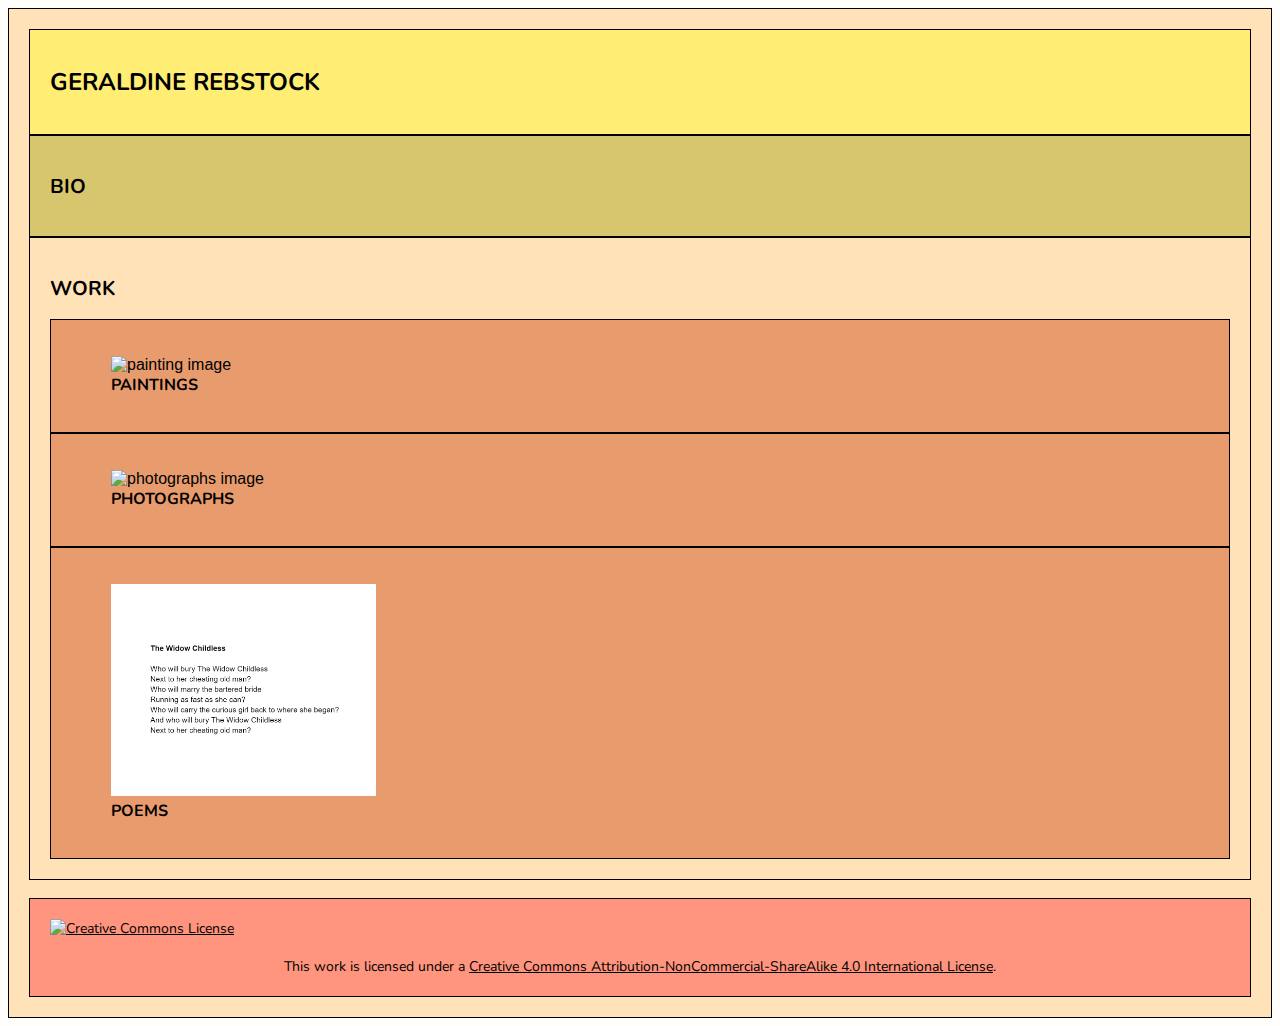
==== unit_5/index.html @ e34af667 "Unit 5 Files" ====
<!DOCTYPE html>
<html lang="en">

<head>
	<link rel="stylesheet" type="text/css" href="css/style.css">
	<title>Geraldine Rebstock</title>
</head>

<body>

	<div class="wrapper">

	<header>
		<h1>Geraldine Rebstock</h1>
	</header>

    <section id="one">
	<h2>BIO</h2> 
    </section>

    <section id="two">
    	<h2>Work</h2>
    	<article class="paintings">
    		<figure>
    		<img src="images/fearyourfaces.png" alt="painting image" title="Paintings" style=width:25%>
    		<figcaption>Paintings</figcaption>
    		</figure>   		
    	</article>
    	<article class="photographs">
    		<figure><img src="images/HiRise2.png" alt="photographs image" title="Photographs" style=width:25%>
    		<figcaption>Photographs</figcaption>
    		</figure>
    	</article>    	
    	<article class="poems">
    		<figure><img src="images/Widow1.png" alt="poem image" title="Poems" style=width:25%>
    		<figcaption>Poems</figcaption>
    		</figure>
    	</article>
    </section>

    <br>

    <footer>
    	<!-- Creative Commons license -->
		<a rel="license" href="http://creativecommons.org/licenses/by-nc-sa/4.0/"><img alt="Creative Commons License" src="https://i.creativecommons.org/l/by-nc-sa/4.0/88x31.png" id="creativecommonslink" /></a>
		<br>
		<p id="creativecommons">This work is licensed under a <a rel="license" href="http://creativecommons.org/licenses/by-nc-sa/4.0/">Creative Commons Attribution-NonCommercial-ShareAlike 4.0 International License</a>.</p>
    </footer>

    </div>
	
</body>
</html>

<!--h2>Contact</h2>
<a href="mailto:gmr1018@gmail.com">I'd love to hear from you.</a>
<br>
<hr> 
<br-->
---- unit_5/css/style.css ----
@import url('https://fonts.googleapis.com/css?family=Nunito:600');

body {
background-color : #FFFEFA;
color : #000000;
font-family : Arial, sans-serif;
}

h1 {
font-family : 'Nunito', sans-serif;
font-size : 24px;
text-transform: uppercase
}

h2 {
font-family : 'Nunito', sans-serif;
font-size : 20px;
text-transform: uppercase;
}

p, ul, li {
font-size : 14px;
font-family : 'Nunito', serif;
}

a {
color : #000000;
font-family : 'Nunito', Arial, sans-serif;
font-size : 14px;
}

header {
background-color : #FFED74;
border : black solid 1px;
padding : 20px;
}

article {
background-color : #E89C6E;
border : black solid 1px;
padding : 20px;
}

footer {
background-color : #FF957E;
border : black solid 1px;
padding : 20px;
}

div {
background-color : #FFE2B8;
border : black solid 1px;
padding : 20px;
}

section {
background-color : #FFE2B8;
border : black solid 1px;
padding : 20px;
}

figcaption {
font-family : 'Nunito', sans-serif;
font-size : 16px;
text-transform: uppercase;
font-weight: bold;
}

#slogan {
color : #35327F;
font-family : 'Nunito', sans-serif;
font-size : 20px;
font-weight : bold;
}

#creativecommons {
text-align : center;
font-family : 'Nunito', sans-serif;}

#creativecommons {
margin : 0 auto;
display : block;
}

#creativecommonslink {
margin : 0 auto;
display : block;
font-family : 'Nunito', sans-serif;}

#one {
background-color : #D8C66F;
border : black solid 1px;
padding : 20px;
}

#two {
background-color : #FFE2B8;
border : black solid 1px;
padding : 20px;
}

.wrapper {
background-color : #FFE2B8;
border : black solid 1px;
padding : 20px;
}
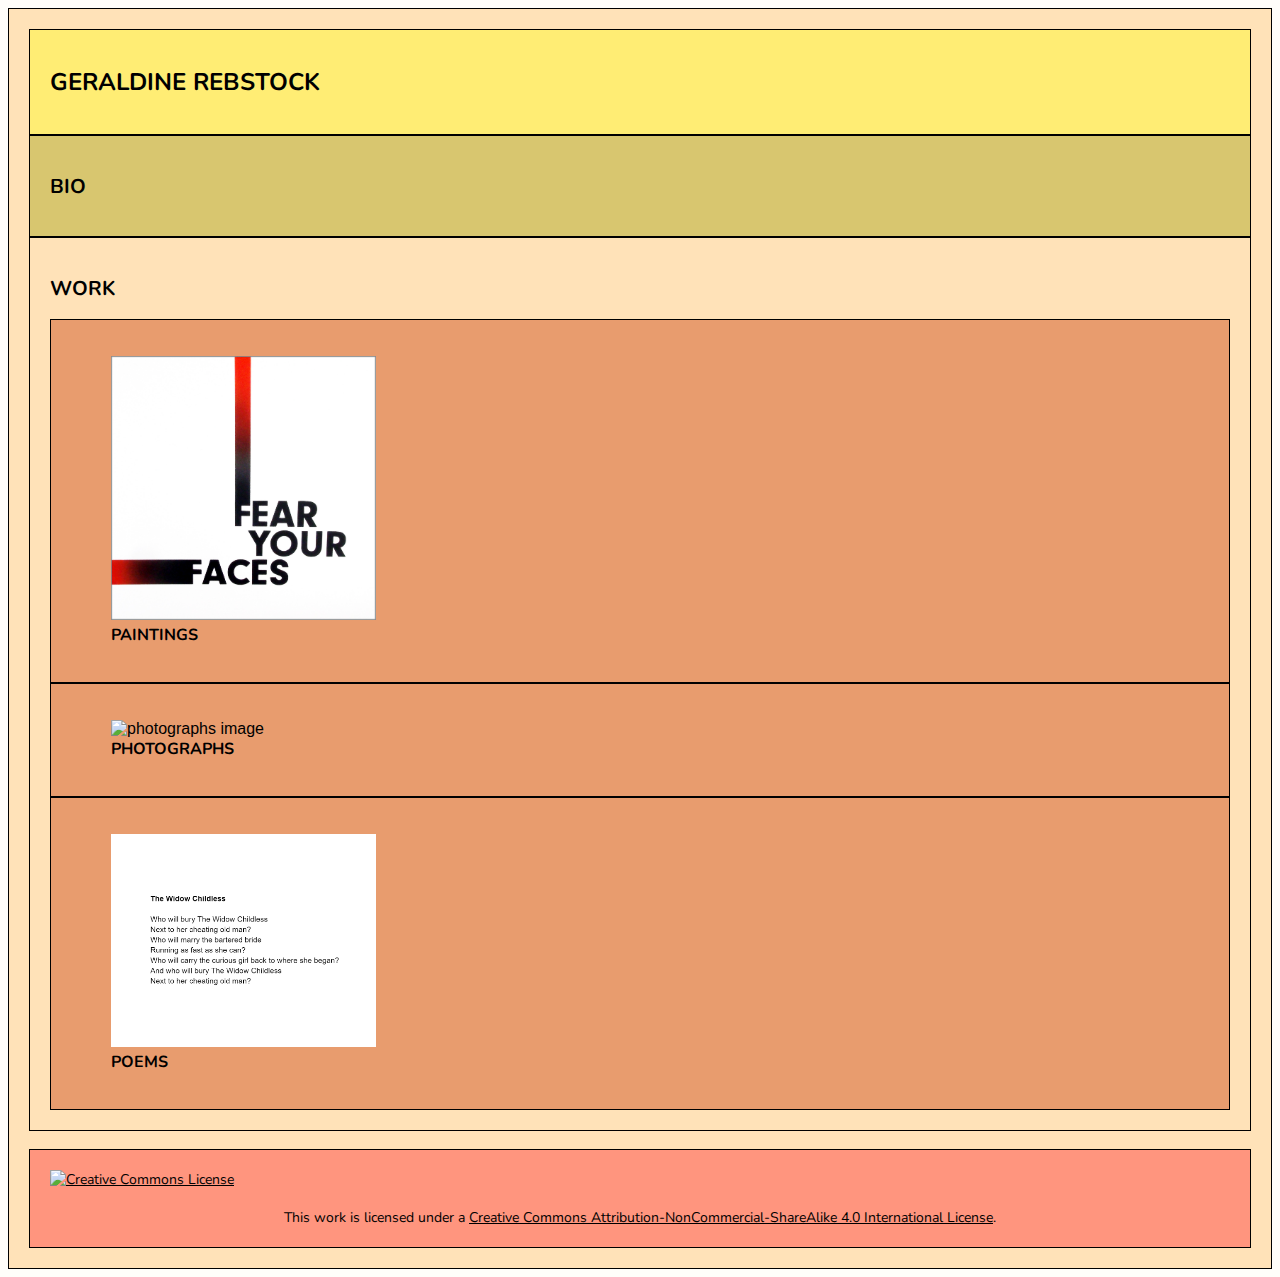
==== commit 651e1f99: "Updating for broken link on image" ====
--- a/unit_5/index.html
+++ b/unit_5/index.html
@@ -22,7 +22,7 @@
     	<h2>Work</h2>
     	<article class="paintings">
     		<figure>
-    		<img src="images/fearyourfaces.png" alt="painting image" title="Paintings" style=width:25%>
+    		<img src="images/FearYourFaces.png" alt="painting image" title="Paintings" style=width:25%>
     		<figcaption>Paintings</figcaption>
     		</figure>   		
     	</article>
